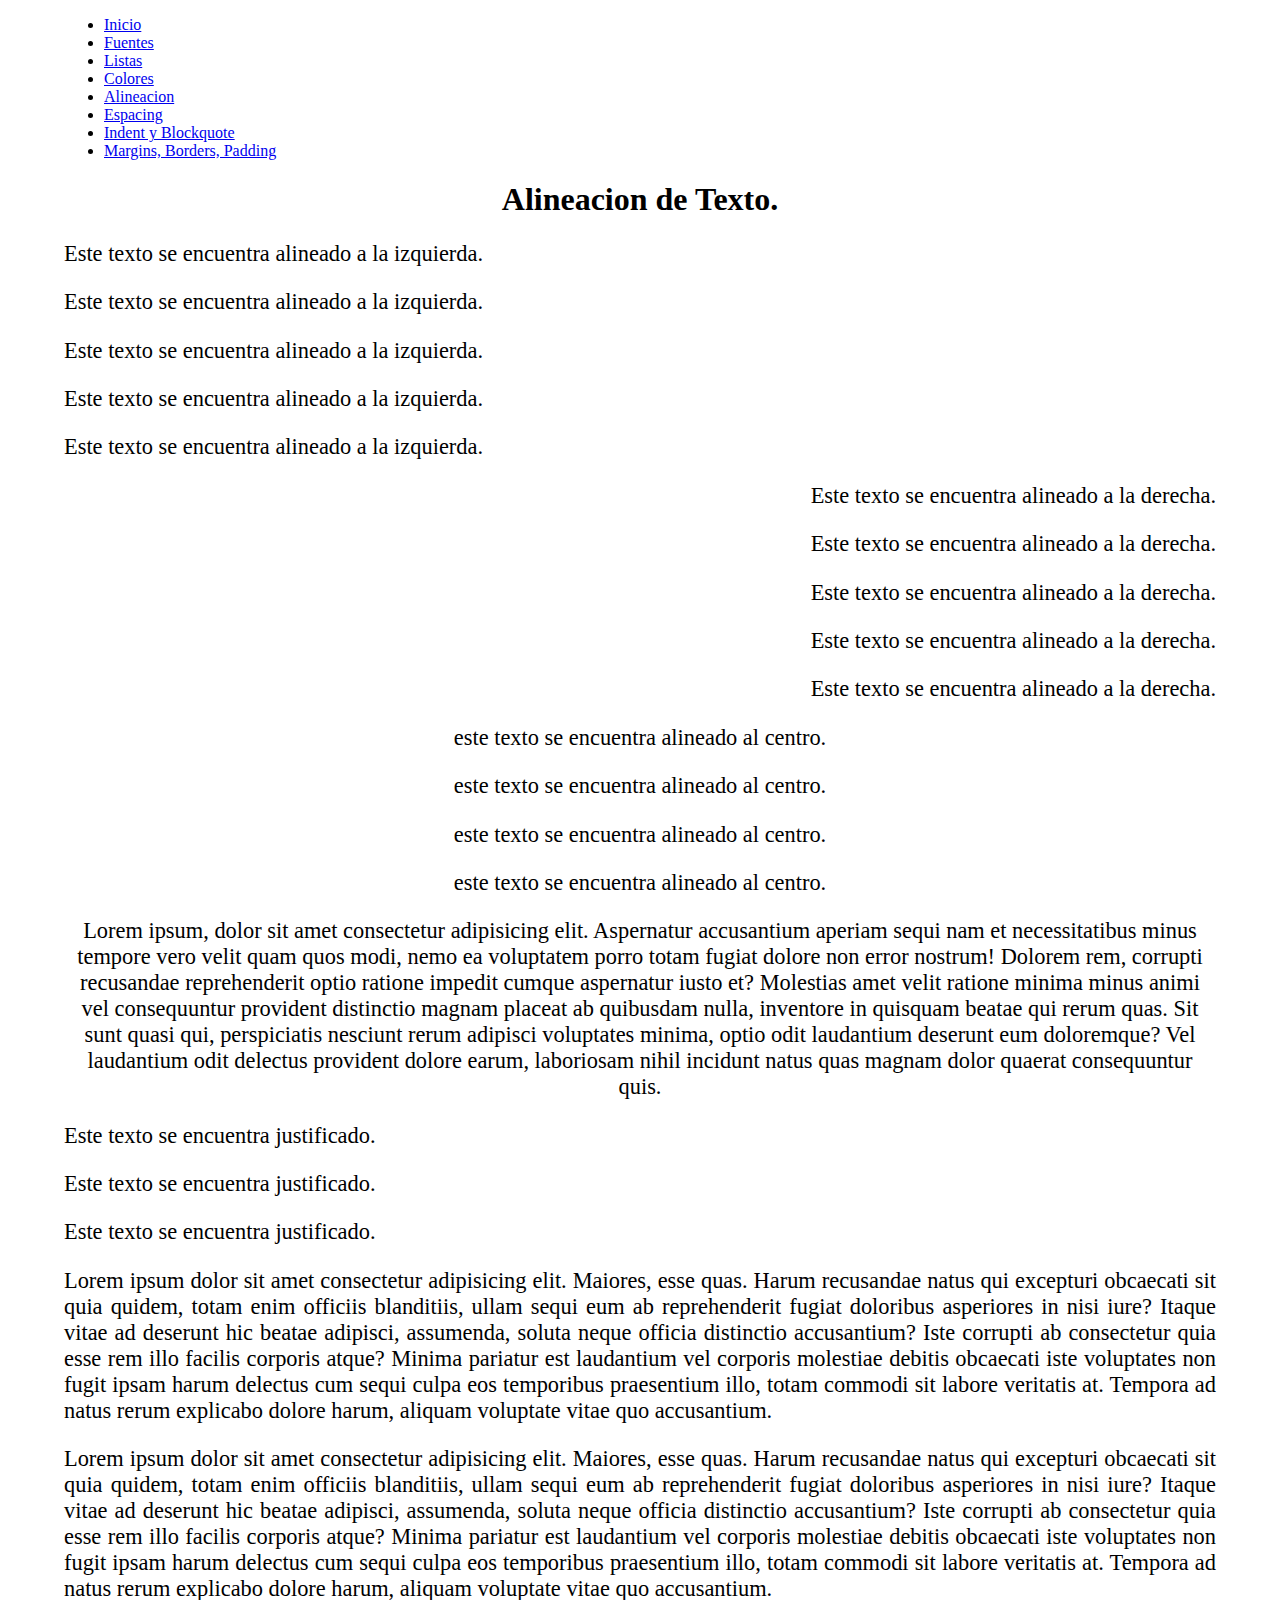
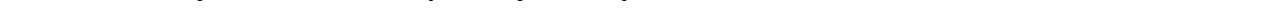
==== alineacion.html @ 99bcbc8c "agrgando pagina de margenes" ====
<!DOCTYPE html>
<html lang="en">
<head>
    <meta charset="UTF-8">
    <meta http-equiv="X-UA-Compatible" content="IE=edge">
    <meta name="viewport" content="width=device-width, initial-scale=1.0">
    <title>Alineacion.</title>
    <link rel="stylesheet" href="css/alineacion.css">
</head>
<body>
    <ul>
        <li><a href="index.html">Inicio</a></li>
        <li><a href="fuentes.html">Fuentes</a></li>
        <li><a href="listas.html">Listas</a></li>
        <li><a href="colores.html">Colores</a></li>
        <li><a href="alineacion.html">Alineacion</a></li>
        <li><a href="espacing.html">Espacing</a></li>
        <li><a href="indent-blockquote.html">Indent y Blockquote</a></li>
        <li><a href="margin-border-pading.html">Margins, Borders, Padding</a></li>

    </ul>
    <h1>Alineacion de Texto.</h1>
    <p class="alineacon-izquierda">Este texto se encuentra alineado a la izquierda.</p>
    <p class="alineacon-izquierda">Este texto se encuentra alineado a la izquierda.</p>
    <p class="alineacon-izquierda">Este texto se encuentra alineado a la izquierda.</p>
    <p class="alineacon-izquierda">Este texto se encuentra alineado a la izquierda.</p>
    <p class="alineacon-izquierda">Este texto se encuentra alineado a la izquierda.</p>
    <p class="alineacion-derecha">Este texto se encuentra alineado a la derecha.</p>
    <p class="alineacion-derecha">Este texto se encuentra alineado a la derecha.</p>
    <p class="alineacion-derecha">Este texto se encuentra alineado a la derecha.</p>
    <p class="alineacion-derecha">Este texto se encuentra alineado a la derecha.</p>
    <p class="alineacion-derecha">Este texto se encuentra alineado a la derecha.</p>
    <p class="alineacion-centro">este texto se encuentra alineado al centro.</p>
    <p class="alineacion-centro">este texto se encuentra alineado al centro.</p>
    <p class="alineacion-centro">este texto se encuentra alineado al centro.</p>
    <p class="alineacion-centro">este texto se encuentra alineado al centro.</p>
    <p class="alineacion-centro">Lorem ipsum, dolor sit amet consectetur adipisicing elit. Aspernatur accusantium aperiam sequi nam et necessitatibus minus tempore vero velit quam quos modi, nemo ea voluptatem porro totam fugiat dolore non error nostrum! Dolorem rem, corrupti recusandae reprehenderit optio ratione impedit cumque aspernatur iusto et? Molestias amet velit ratione minima minus animi vel consequuntur provident distinctio magnam placeat ab quibusdam nulla, inventore in quisquam beatae qui rerum quas. Sit sunt quasi qui, perspiciatis nesciunt rerum adipisci voluptates minima, optio odit laudantium deserunt eum doloremque? Vel laudantium odit delectus provident dolore earum, laboriosam nihil incidunt natus quas magnam dolor quaerat consequuntur quis.</p>
    <p class="alineacion-justificado">Este texto se encuentra justificado.</p>
    <p class="alineacion-justificado">Este texto se encuentra justificado.</p>
    <p class="alineacion-justificado">Este texto se encuentra justificado.</p>
    <p class="alineacion-justificado">Lorem ipsum dolor sit amet consectetur adipisicing elit. Maiores, esse quas. Harum recusandae natus qui excepturi obcaecati sit quia quidem, totam enim officiis blanditiis, ullam sequi eum ab reprehenderit fugiat doloribus asperiores in nisi iure? Itaque vitae ad deserunt hic beatae adipisci, assumenda, soluta neque officia distinctio accusantium? Iste corrupti ab consectetur quia esse rem illo facilis corporis atque? Minima pariatur est laudantium vel corporis molestiae debitis obcaecati iste voluptates non fugit ipsam harum delectus cum sequi culpa eos temporibus praesentium illo, totam commodi sit labore veritatis at. Tempora ad natus rerum explicabo dolore harum, aliquam voluptate vitae quo accusantium.</p>
    <p class="alineacion-justificado">Lorem ipsum dolor sit amet consectetur adipisicing elit. Maiores, esse quas. Harum recusandae natus qui excepturi obcaecati sit quia quidem, totam enim officiis blanditiis, ullam sequi eum ab reprehenderit fugiat doloribus asperiores in nisi iure? Itaque vitae ad deserunt hic beatae adipisci, assumenda, soluta neque officia distinctio accusantium? Iste corrupti ab consectetur quia esse rem illo facilis corporis atque? Minima pariatur est laudantium vel corporis molestiae debitis obcaecati iste voluptates non fugit ipsam harum delectus cum sequi culpa eos temporibus praesentium illo, totam commodi sit labore veritatis at. Tempora ad natus rerum explicabo dolore harum, aliquam voluptate vitae quo accusantium.</p>
</body>
</html>
---- css/alineacion.css ----
body {
    margin: 0 4em;
}
h1 {
    text-align: center;
}
p {
    font-size: 1.4em;
}  
.alineacion-izquierda {
    text-align: left;
}
.alineacion-derecha {
    text-align: right;
}
.alineacion-centro {
    text-align: center;
}
.alineacion-justificado {
    text-align: justify;
}
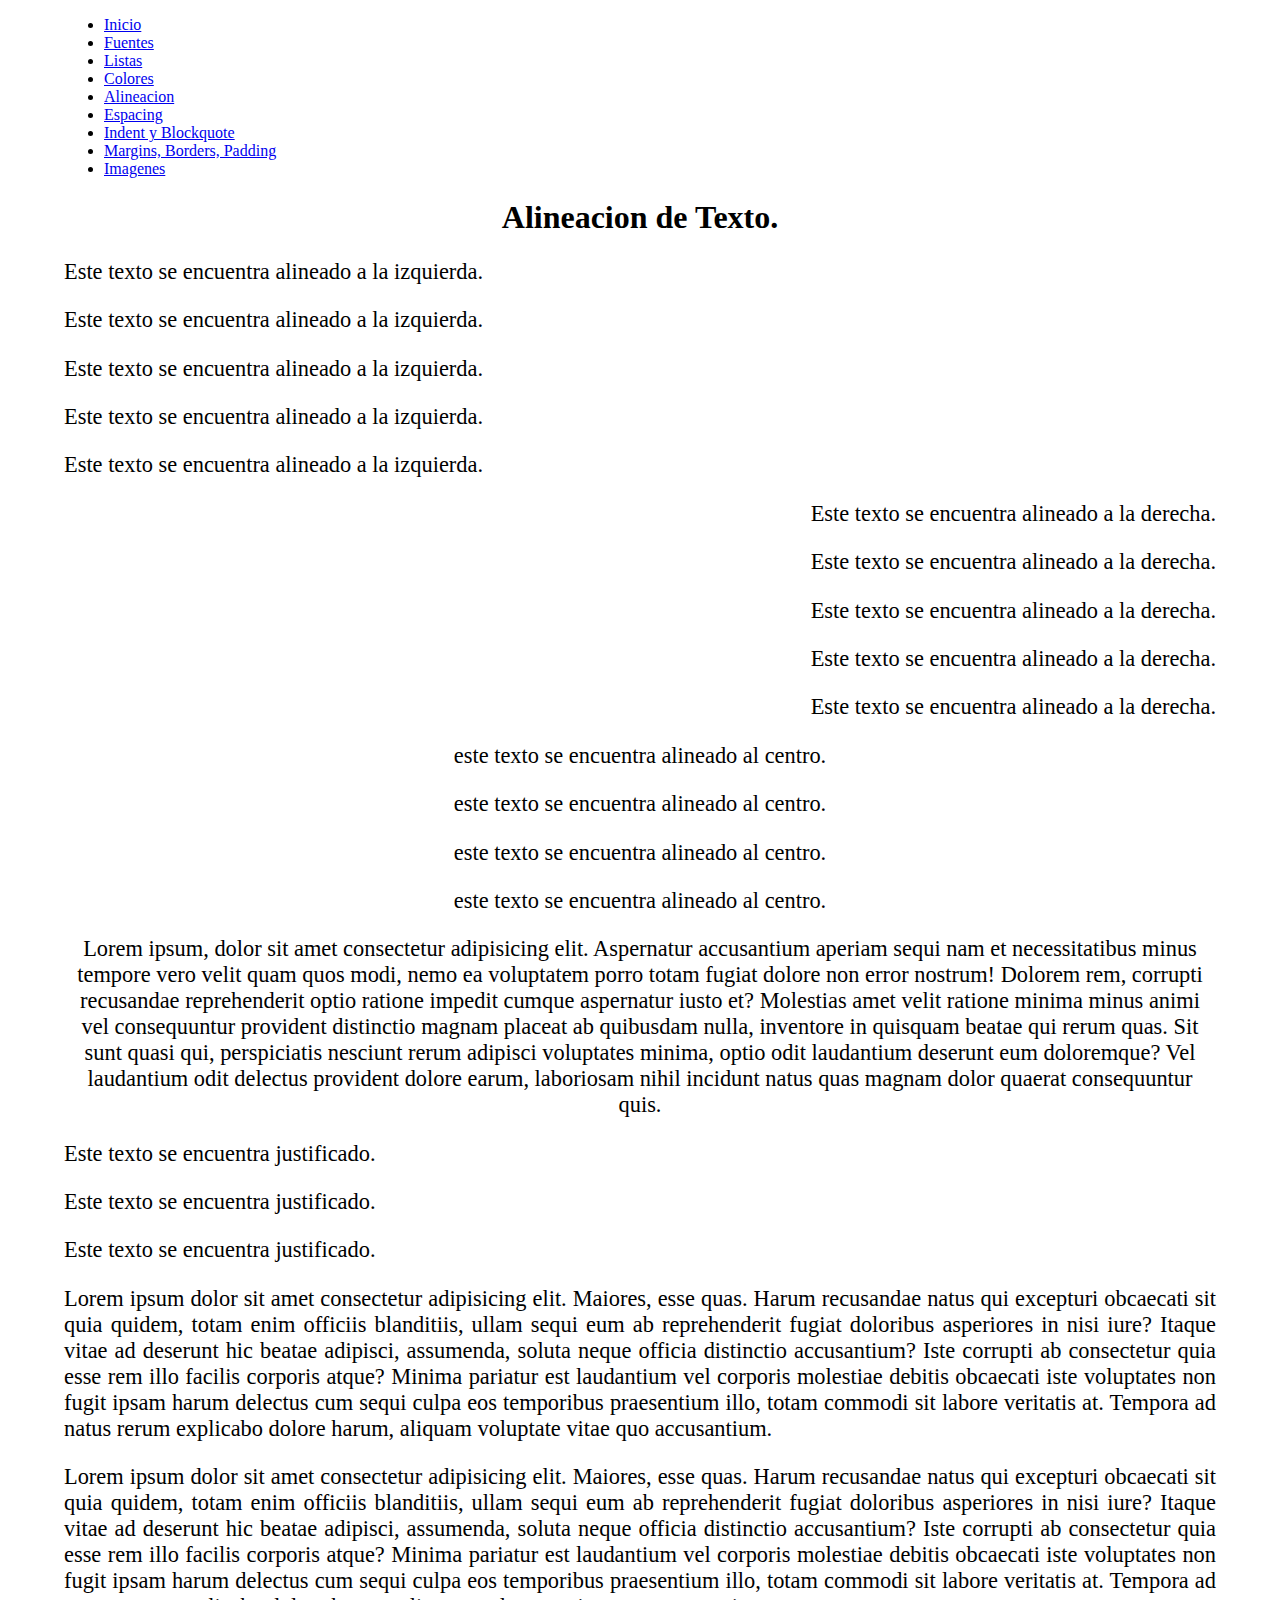
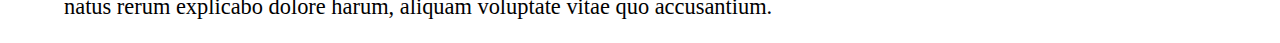
==== commit 8c68776d: "add menu" ====
--- a/alineacion.html
+++ b/alineacion.html
@@ -17,7 +17,7 @@
         <li><a href="espacing.html">Espacing</a></li>
         <li><a href="indent-blockquote.html">Indent y Blockquote</a></li>
         <li><a href="margin-border-pading.html">Margins, Borders, Padding</a></li>
-
+        <li><a href="imagenes.html">Imagenes</a></li>
     </ul>
     <h1>Alineacion de Texto.</h1>
     <p class="alineacon-izquierda">Este texto se encuentra alineado a la izquierda.</p>
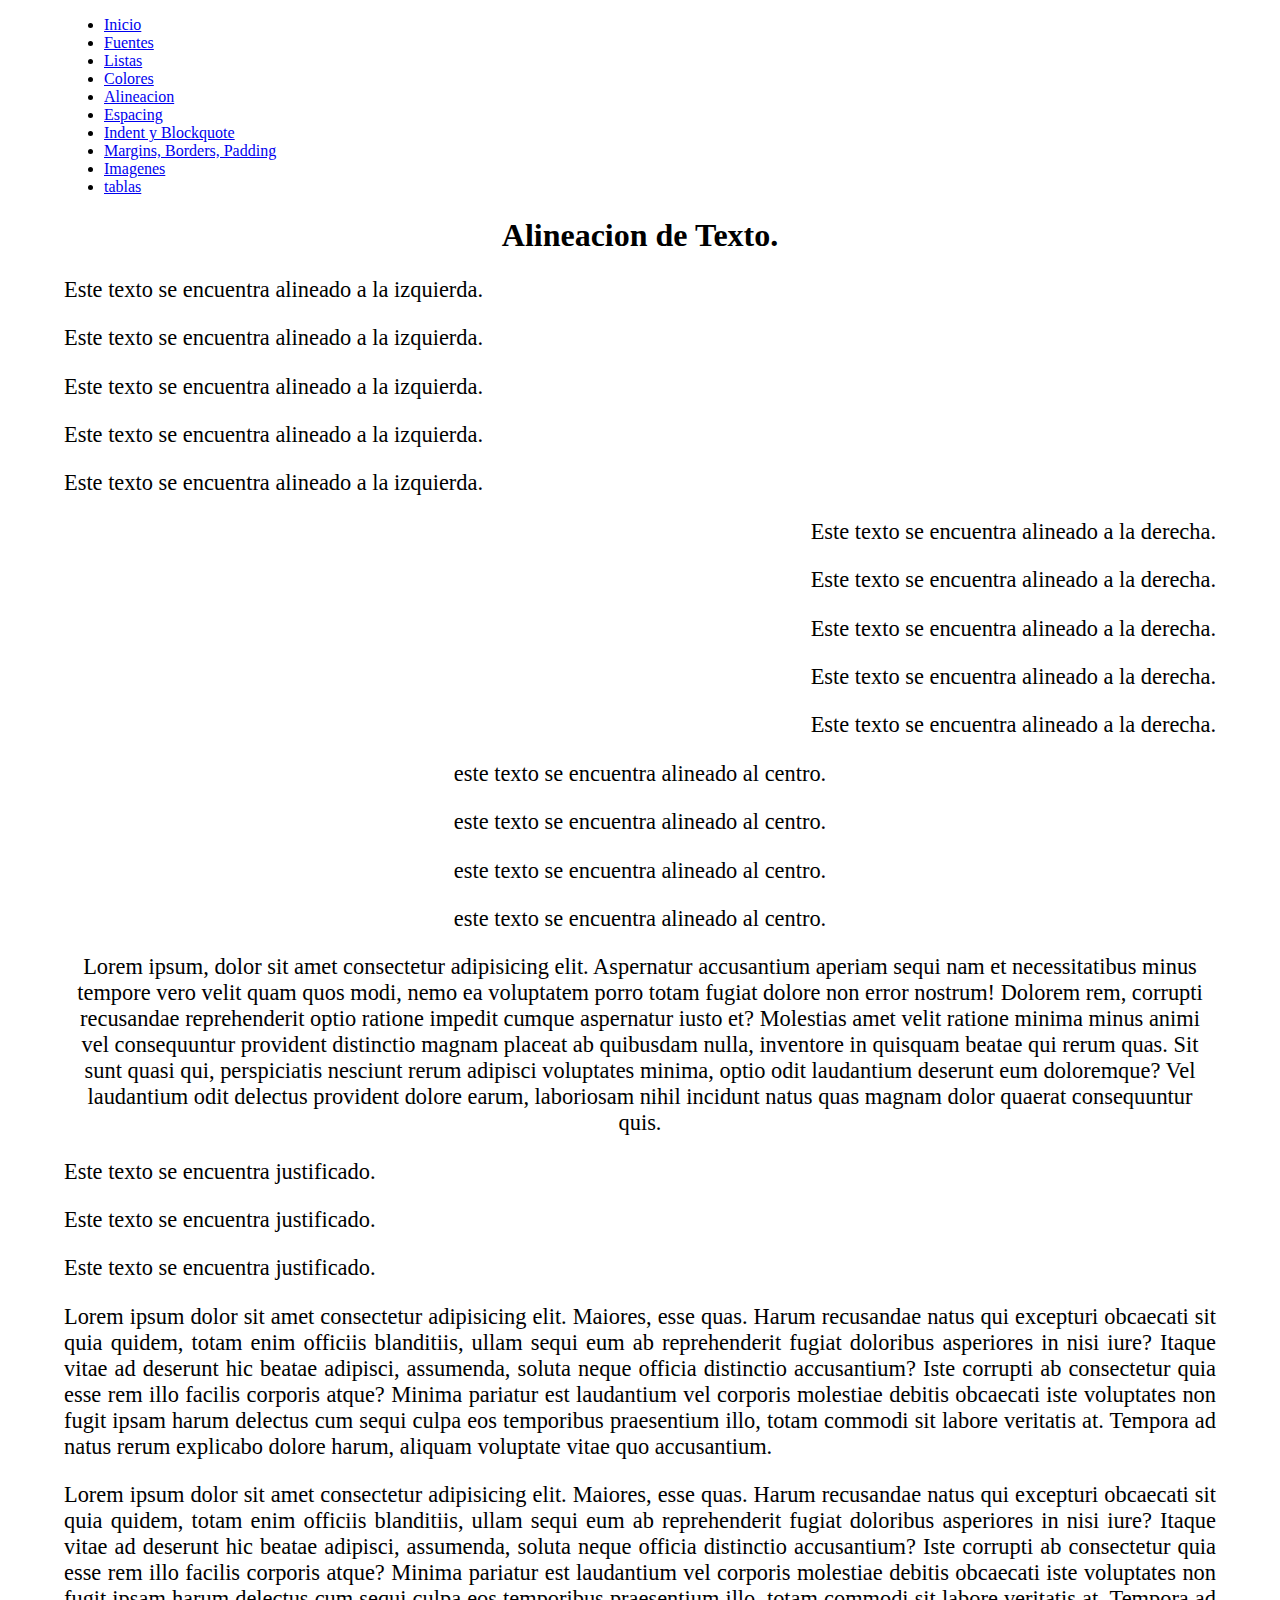
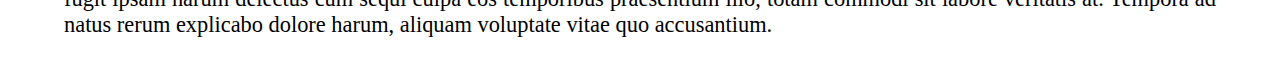
==== commit 0cdbda91: "add tablas" ====
--- a/alineacion.html
+++ b/alineacion.html
@@ -18,6 +18,7 @@
         <li><a href="indent-blockquote.html">Indent y Blockquote</a></li>
         <li><a href="margin-border-pading.html">Margins, Borders, Padding</a></li>
         <li><a href="imagenes.html">Imagenes</a></li>
+        <li><a href="tablas.html">tablas</a></li>
     </ul>
     <h1>Alineacion de Texto.</h1>
     <p class="alineacon-izquierda">Este texto se encuentra alineado a la izquierda.</p>
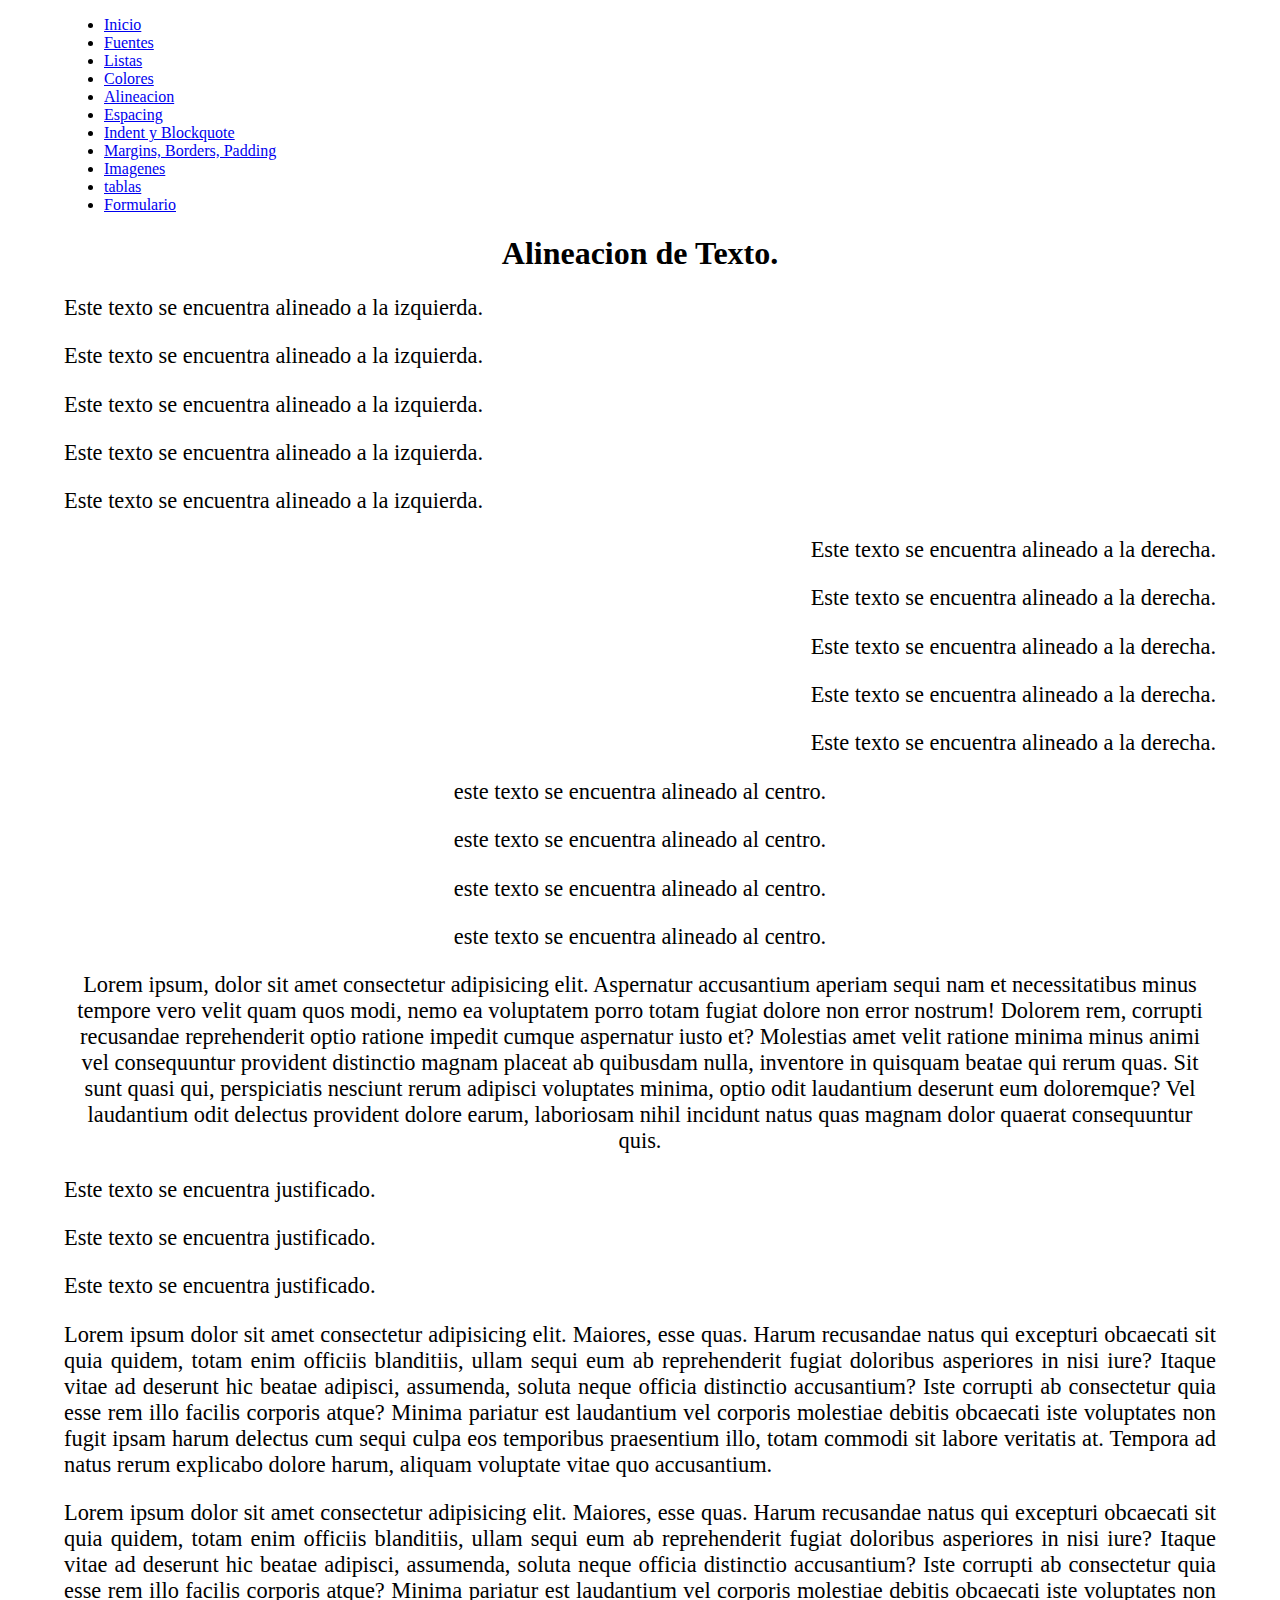
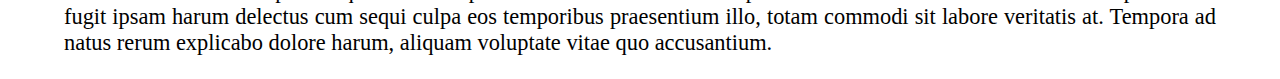
==== commit 09ed7dcc: "add formulario and menu" ====
--- a/alineacion.html
+++ b/alineacion.html
@@ -19,6 +19,7 @@
         <li><a href="margin-border-pading.html">Margins, Borders, Padding</a></li>
         <li><a href="imagenes.html">Imagenes</a></li>
         <li><a href="tablas.html">tablas</a></li>
+        <li><a href="formulario.html">Formulario</a></li>
     </ul>
     <h1>Alineacion de Texto.</h1>
     <p class="alineacon-izquierda">Este texto se encuentra alineado a la izquierda.</p>
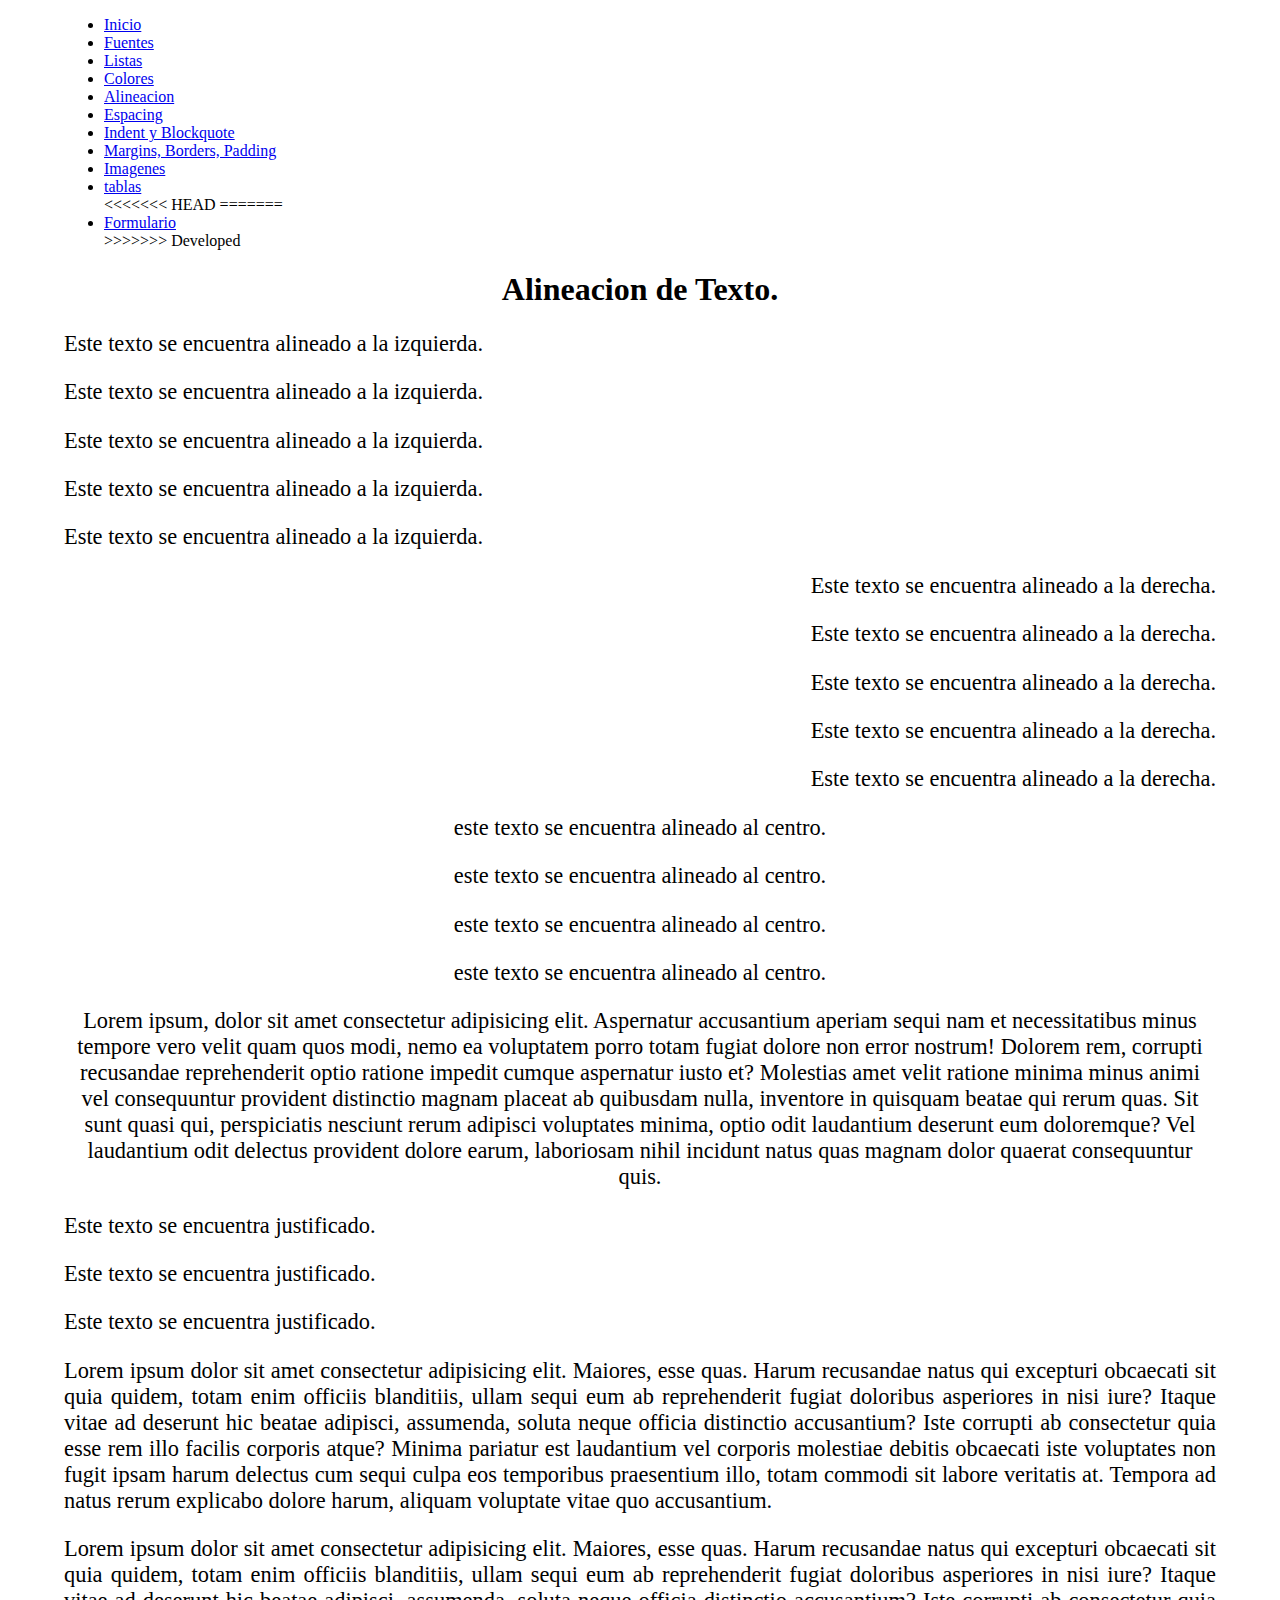
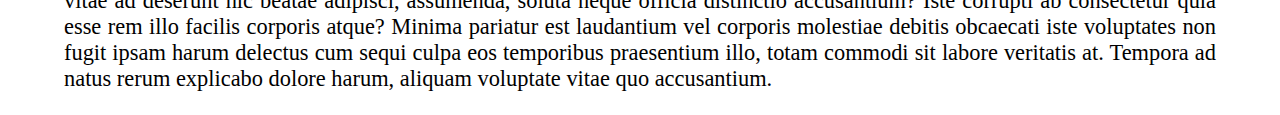
==== commit 3a41e286: "add formulario and menu" ====
--- a/alineacion.html
+++ b/alineacion.html
@@ -19,7 +19,10 @@
         <li><a href="margin-border-pading.html">Margins, Borders, Padding</a></li>
         <li><a href="imagenes.html">Imagenes</a></li>
         <li><a href="tablas.html">tablas</a></li>
+<<<<<<< HEAD
+=======
         <li><a href="formulario.html">Formulario</a></li>
+>>>>>>> Developed
     </ul>
     <h1>Alineacion de Texto.</h1>
     <p class="alineacon-izquierda">Este texto se encuentra alineado a la izquierda.</p>
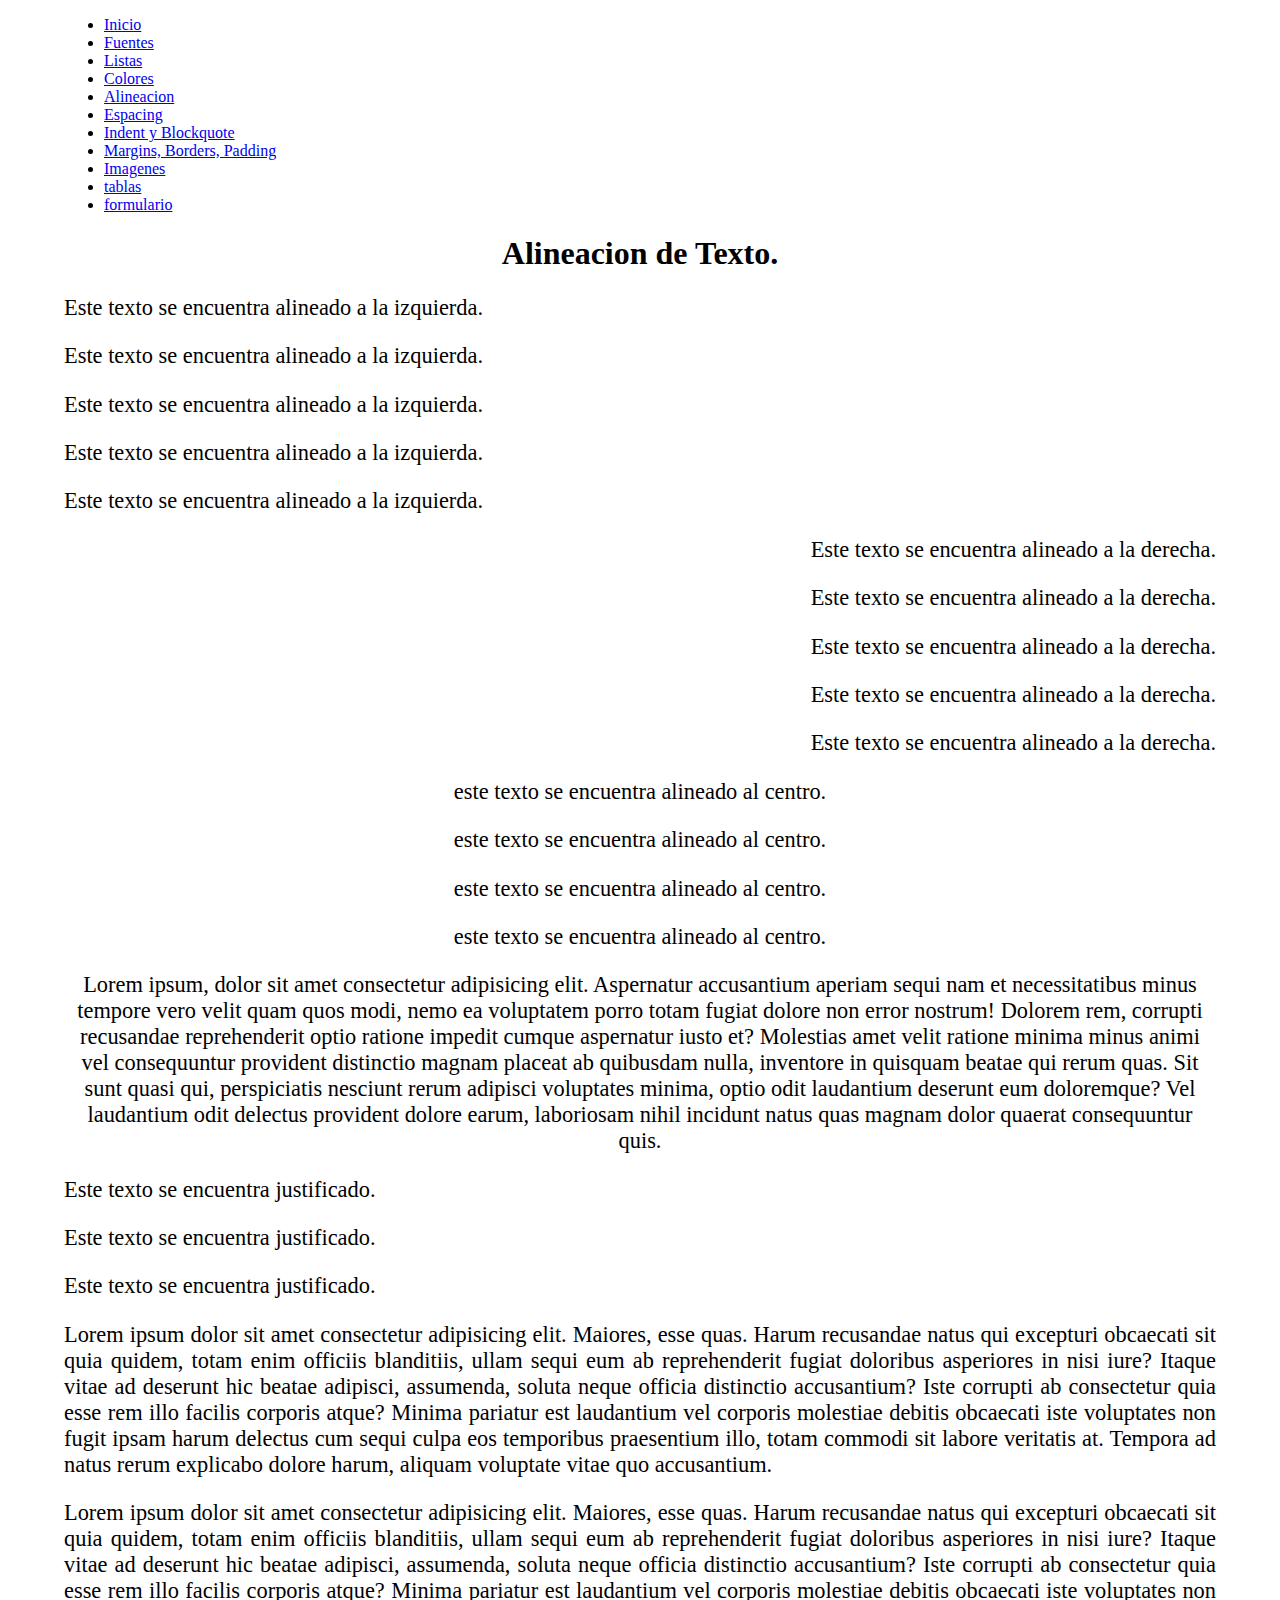
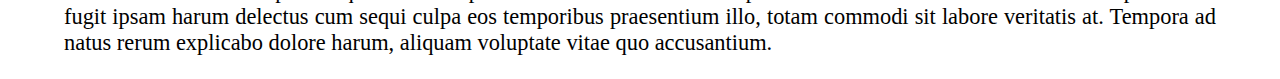
==== commit 74902a04: "formulario and index" ====
--- a/alineacion.html
+++ b/alineacion.html
@@ -19,10 +19,7 @@
         <li><a href="margin-border-pading.html">Margins, Borders, Padding</a></li>
         <li><a href="imagenes.html">Imagenes</a></li>
         <li><a href="tablas.html">tablas</a></li>
-<<<<<<< HEAD
-=======
-        <li><a href="formulario.html">Formulario</a></li>
->>>>>>> Developed
+        <li><a href="formulario.html">formulario</a></li>
     </ul>
     <h1>Alineacion de Texto.</h1>
     <p class="alineacon-izquierda">Este texto se encuentra alineado a la izquierda.</p>
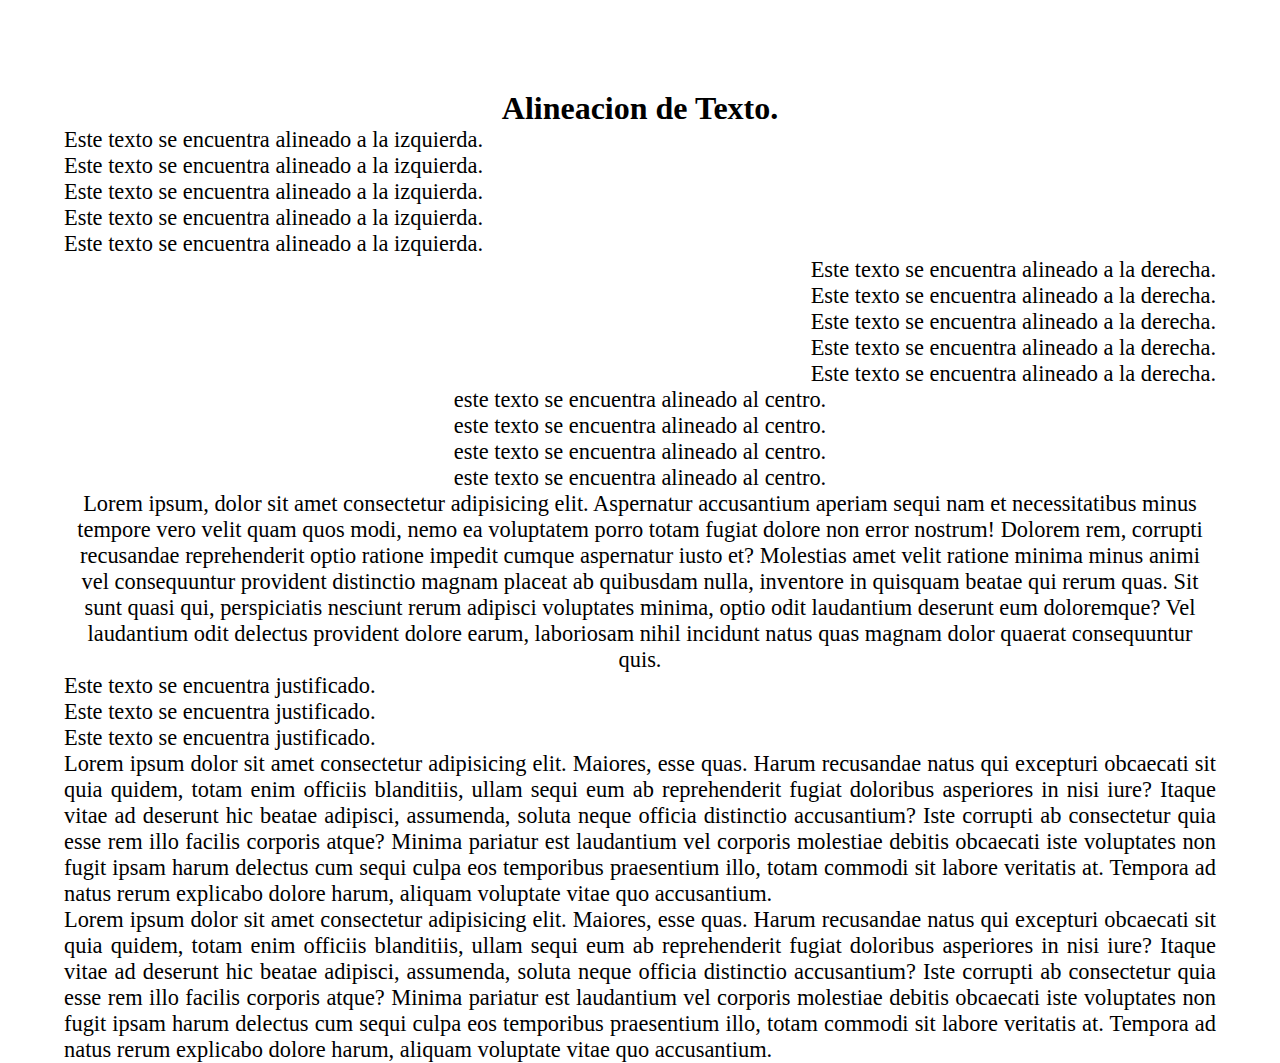
==== commit 3bdcfa70: "add contenedores and main-menu" ====
--- a/alineacion.html
+++ b/alineacion.html
@@ -6,6 +6,7 @@
     <meta name="viewport" content="width=device-width, initial-scale=1.0">
     <title>Alineacion.</title>
     <link rel="stylesheet" href="css/alineacion.css">
+    <link rel="stylesheet" href="css/main-menu.css">
 </head>
 <body>
     <ul>
@@ -19,7 +20,8 @@
         <li><a href="margin-border-pading.html">Margins, Borders, Padding</a></li>
         <li><a href="imagenes.html">Imagenes</a></li>
         <li><a href="tablas.html">tablas</a></li>
-        <li><a href="formulario.html">formulario</a></li>
+        <li><a href="formulario.html">Formulario</a></li>
+        <li><a href="contenedores.html">Contenedores</a></li>
     </ul>
     <h1>Alineacion de Texto.</h1>
     <p class="alineacon-izquierda">Este texto se encuentra alineado a la izquierda.</p>
--- a/css/main-menu.css
+++ b/css/main-menu.css
@@ -0,0 +1,29 @@
+
+* {
+    margin: 0;
+    padding:0;
+}
+nav{
+    background-color: rgb(5, 70, 64) ;
+}
+ul {
+    list-style: none;
+    font-size: 0.80em;
+    font-family: 'roboto',sans-serif;
+    text-align:right;
+}
+li {
+    display: inline-block;
+    padding: 15px;
+}
+
+a {
+    text-decoration: none;
+    color: white;
+}
+li:hover {
+    background: rgb(12, 117, 117);
+}
+.main-content {
+    margin: 3.5em;
+}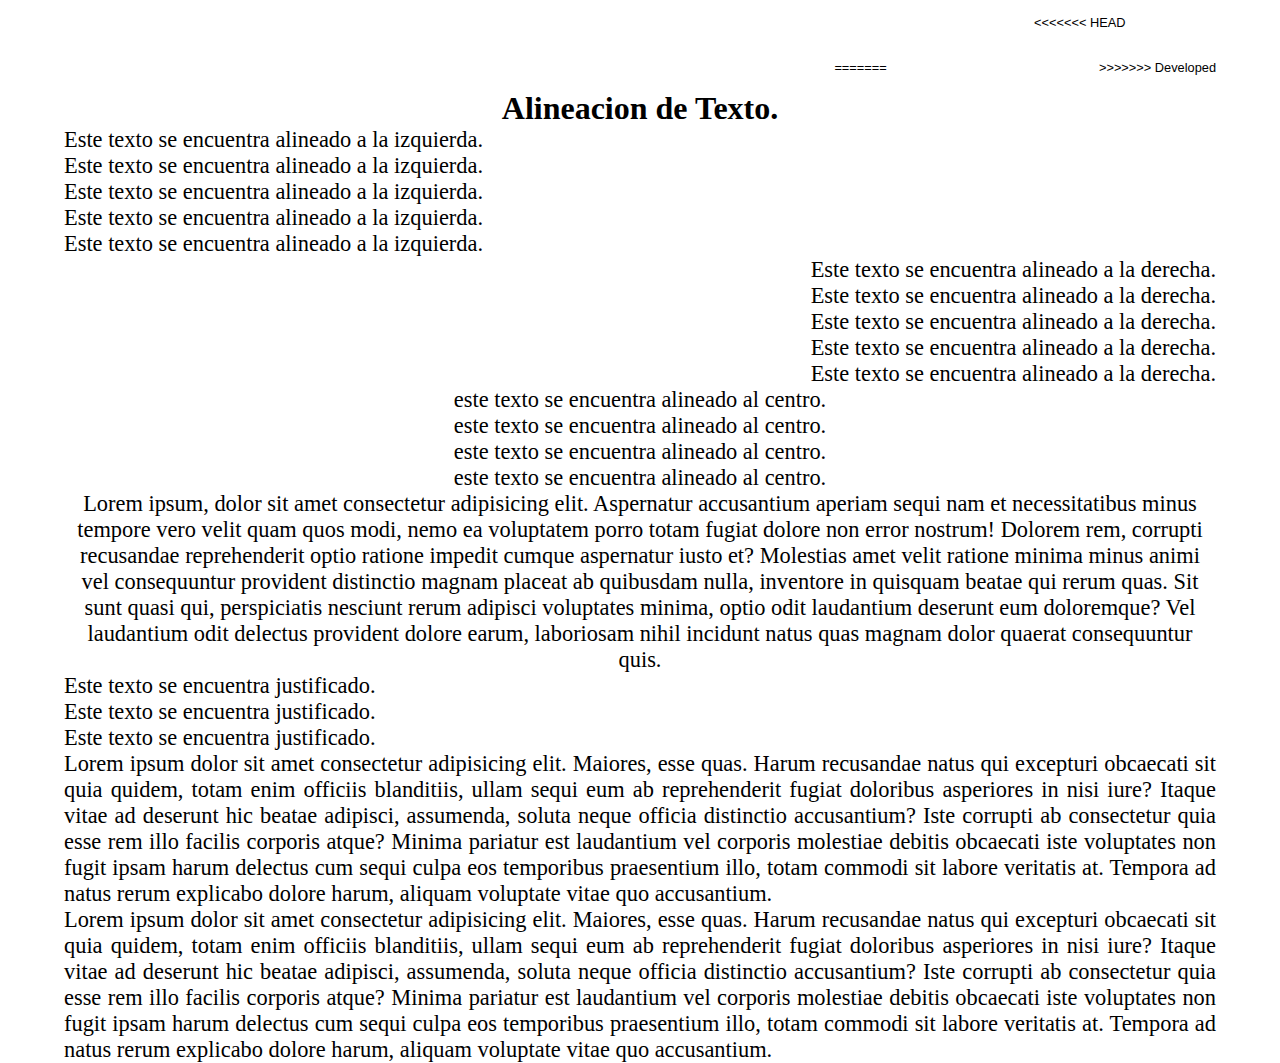
==== commit 392df7e9: "add main menu and contenedores" ====
--- a/alineacion.html
+++ b/alineacion.html
@@ -20,8 +20,12 @@
         <li><a href="margin-border-pading.html">Margins, Borders, Padding</a></li>
         <li><a href="imagenes.html">Imagenes</a></li>
         <li><a href="tablas.html">tablas</a></li>
+<<<<<<< HEAD
+        <li><a href="formulario.html">formulario</a></li>
+=======
         <li><a href="formulario.html">Formulario</a></li>
         <li><a href="contenedores.html">Contenedores</a></li>
+>>>>>>> Developed
     </ul>
     <h1>Alineacion de Texto.</h1>
     <p class="alineacon-izquierda">Este texto se encuentra alineado a la izquierda.</p>
